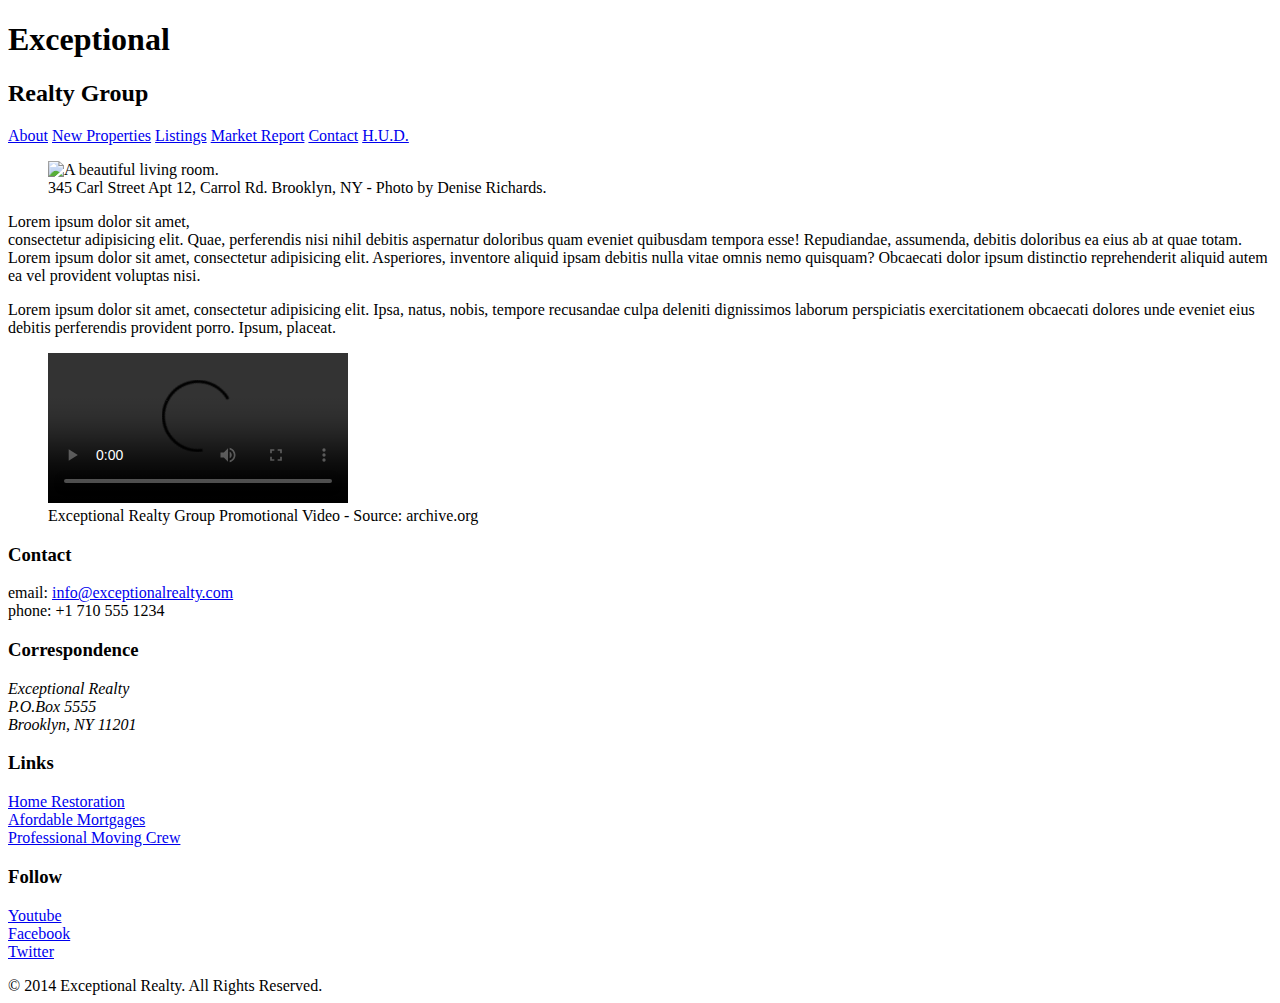
==== index.html @ 6a67c365 "automatically backed up by learn" ====
<!DOCTYPE html>
<html lang="en">
  <head>
    <meta charset="UTF-8">
    <title>Exceptional Realty Group - Luxury Homes - About</title>
    <link rel="stylesheet" href="https://cdnjs.cloudflare.com/ajax/libs/normalize/8.0.0/normalize.min.css">
    <script src="https://cdnjs.cloudflare.com/ajax/libs/modernizr/2.8.3/modernizr.min.js"></script>
    <link rel="stylesheet" href="css/styles.css">
  </head>
  <body>
    <header>
      <!-- logo -->
      <h1>Exceptional</h1>
      <h2>Realty Group</h2>

      <nav>
        <a href="index.html">About</a> <a href="new-properties.html">New Properties</a> <a href="real-estate-listings.html">Listings</a> <a href="market-report.html">Market Report</a> <a href="contact.html">Contact</a> <a href="http://hud.gov" target="_blank">H.U.D.</a>
      </nav>
    </header>

    <section id="featured-property">
      <figure>
        <img src="images/intro-pic.jpg" alt="A beautiful living room." title="Welcome to Exceptional Realty Group">
        <figcaption>345 Carl Street Apt 12, Carrol Rd. Brooklyn, NY - Photo by Denise Richards.</figcaption>
      </figure>

      <p>Lorem ipsum dolor sit amet,<br> consectetur adipisicing elit. Quae, perferendis nisi nihil debitis aspernatur doloribus quam eveniet quibusdam tempora esse! Repudiandae, assumenda, debitis doloribus ea eius ab at quae totam. Lorem ipsum dolor sit amet, consectetur adipisicing elit. Asperiores, inventore aliquid ipsam debitis nulla vitae omnis nemo quisquam? Obcaecati dolor ipsum distinctio reprehenderit aliquid autem ea vel provident voluptas nisi.</p>
      <p>Lorem ipsum dolor sit amet, consectetur adipisicing elit. Ipsa, natus, nobis, tempore recusandae culpa deleniti dignissimos laborum perspiciatis exercitationem obcaecati dolores unde eveniet eius debitis perferendis provident porro. Ipsum, placeat.</p>
    </section>

    <section id="promotional">
      <figure>
        <video controls>
          <source src="videos/real-estate.mp4" type="video/mp4"> 
          <source src="videos/real-estate.ogv" type="video/ogg">
          Your browser does not support HTML5 video. <a href="http://browsehappy.com" target="_blank">Please upgrade your browser</a>.
        </video>
        <figcaption>Exceptional Realty Group Promotional Video - Source: archive.org</figcaption>
      </figure>
    </section>

    <section id="details">
      <div>
        <h3>Contact</h3>
        <p>
          email: <a href="mailto:info@exceptionalrealty.com">info@exceptionalrealty.com</a><br>
          phone: +1 710 555 1234
        </p>
        <h3>Correspondence</h3>
        <address>
          Exceptional Realty<br>
          P.O.Box 5555<br>
          Brooklyn, NY 11201
        </address>
      </div>

      <div>
        <h3>Links</h3>
        <p>
          <a href="#" target="_blank">Home Restoration</a><br>
          <a href="#" target="_blank">Afordable Mortgages</a><br>
          <a href="#" target="_blank">Professional Moving Crew</a>
        </p>
      </div>

      <div>
        <h3>Follow</h3>
        <p>
          <a href="#" target="_blank">Youtube</a><br>
          <a href="#" target="_blank">Facebook</a><br>
          <a href="#" target="_blank">Twitter</a>
        </p>
      </div>
    </section>

    <footer>
      &copy; 2014 Exceptional Realty. All Rights Reserved.
    </footer>

  </body>
</html>
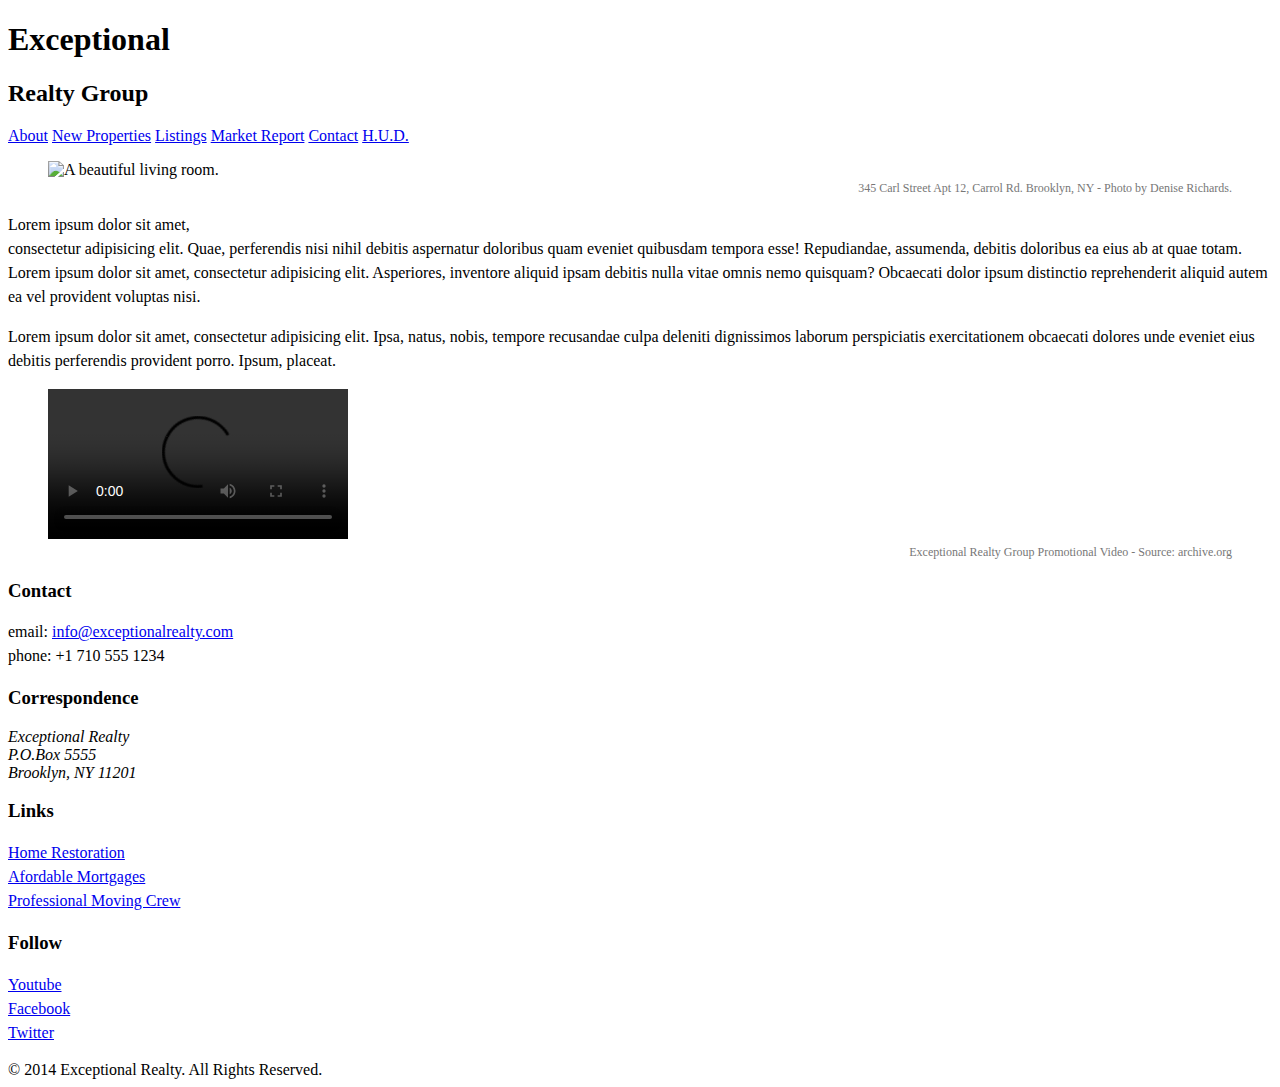
==== commit 024ec54b: "automatically backed up by learn" ====
--- a/index.html
+++ b/index.html
@@ -10,9 +10,11 @@
   <body>
     <header>
       <!-- logo -->
+      <div id="logo">
       <h1>Exceptional</h1>
       <h2>Realty Group</h2>
-
+      </div>
+    
       <nav>
         <a href="index.html">About</a> <a href="new-properties.html">New Properties</a> <a href="real-estate-listings.html">Listings</a> <a href="market-report.html">Market Report</a> <a href="contact.html">Contact</a> <a href="http://hud.gov" target="_blank">H.U.D.</a>
       </nav>
--- a/css/styles.css
+++ b/css/styles.css
@@ -0,0 +1,44 @@
+@import url('https://fonts.googleapis.com/css?family=Elsie');
+@import url('https://fonts.googleapis.com/css?family=Clicker+Script|Elsie');
+
+
+/* CSS Syntax:
+
+selector {
+  property: value;
+  property: value;
+}
+
+*/
+
+/* Type selector */
+
+p {
+  font-size: 16px; 
+  line-height: 1.5em;
+}
+
+figcaption {
+/*  font-weight: normal;*/
+/*  font-size: 0.75em;*/
+/*  line-height: 1.5em;*/
+/*  font-family: Georgia, "New Times Roman", serif;*/
+
+font: normal 0.75em/1.5em "Elsie Swash Caps", cursive;
+color: #777;
+text-align: right;
+}
+
+/* Class selector */
+
+.milk-text {
+  font: bold 2.6em "Elsie Swash Caps", cursive;
+  color: white;
+  text-shadow: 0 2px 3px #000;
+}
+
+/* ID Selector */
+
+
+
+
